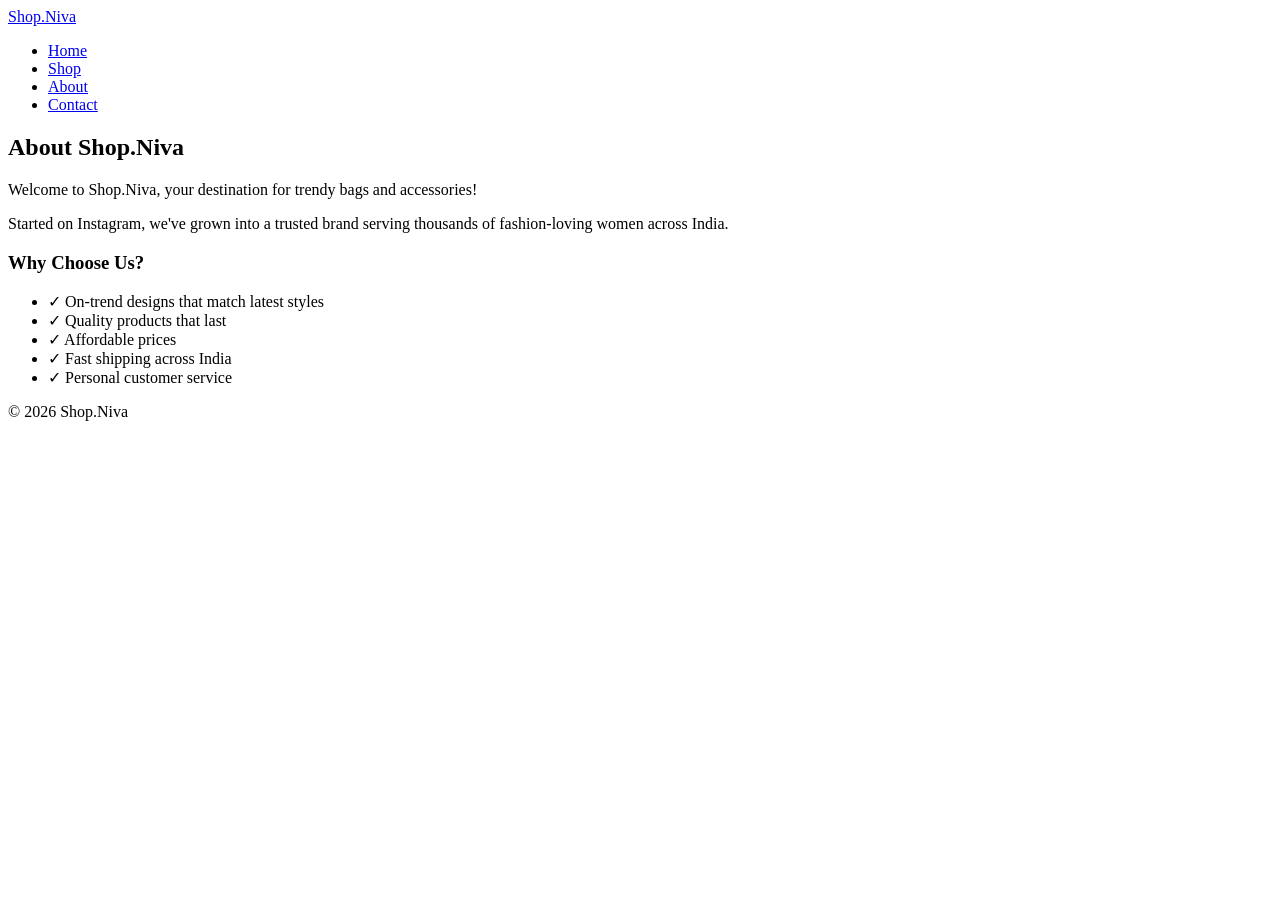
==== about.html @ 887675e9 "Add files via upload" ====
<!DOCTYPE html>
<html>
<head>
    <meta charset="UTF-8">
    <meta name="viewport" content="width=device-width, initial-scale=1.0">
    <title>About Us - Shop.Niva</title>
    <link rel="stylesheet" href="css/style.css">
</head>
<body>
    <nav class="nav">
        <div class="container">
            <div class="nav-wrapper">
                <div class="nav-logo"><a href="index.html">Shop.Niva</a></div>
                <ul class="nav-menu">
                    <li><a href="index.html">Home</a></li>
                    <li><a href="shop.html">Shop</a></li>
                    <li><a href="about.html" class="active">About</a></li>
                    <li><a href="contact.html">Contact</a></li>
                </ul>
            </div>
        </div>
    </nav>

    <section class="page-section">
        <div class="container">
            <h1>About Shop.Niva</h1>
            <div class="about-content">
                <p>Welcome to Shop.Niva, your destination for trendy bags and accessories!</p>
                <p>Started on Instagram, we've grown into a trusted brand serving thousands of fashion-loving women across India.</p>
                <h3>Why Choose Us?</h3>
                <ul>
                    <li>✓ On-trend designs that match latest styles</li>
                    <li>✓ Quality products that last</li>
                    <li>✓ Affordable prices</li>
                    <li>✓ Fast shipping across India</li>
                    <li>✓ Personal customer service</li>
                </ul>
            </div>
        </div>
    </section>

    <footer class="footer">
        <div class="container"><p>&copy; 2026 Shop.Niva</p></div>
    </footer>
    <script src="js/main.js"></script>
</body>
</html>
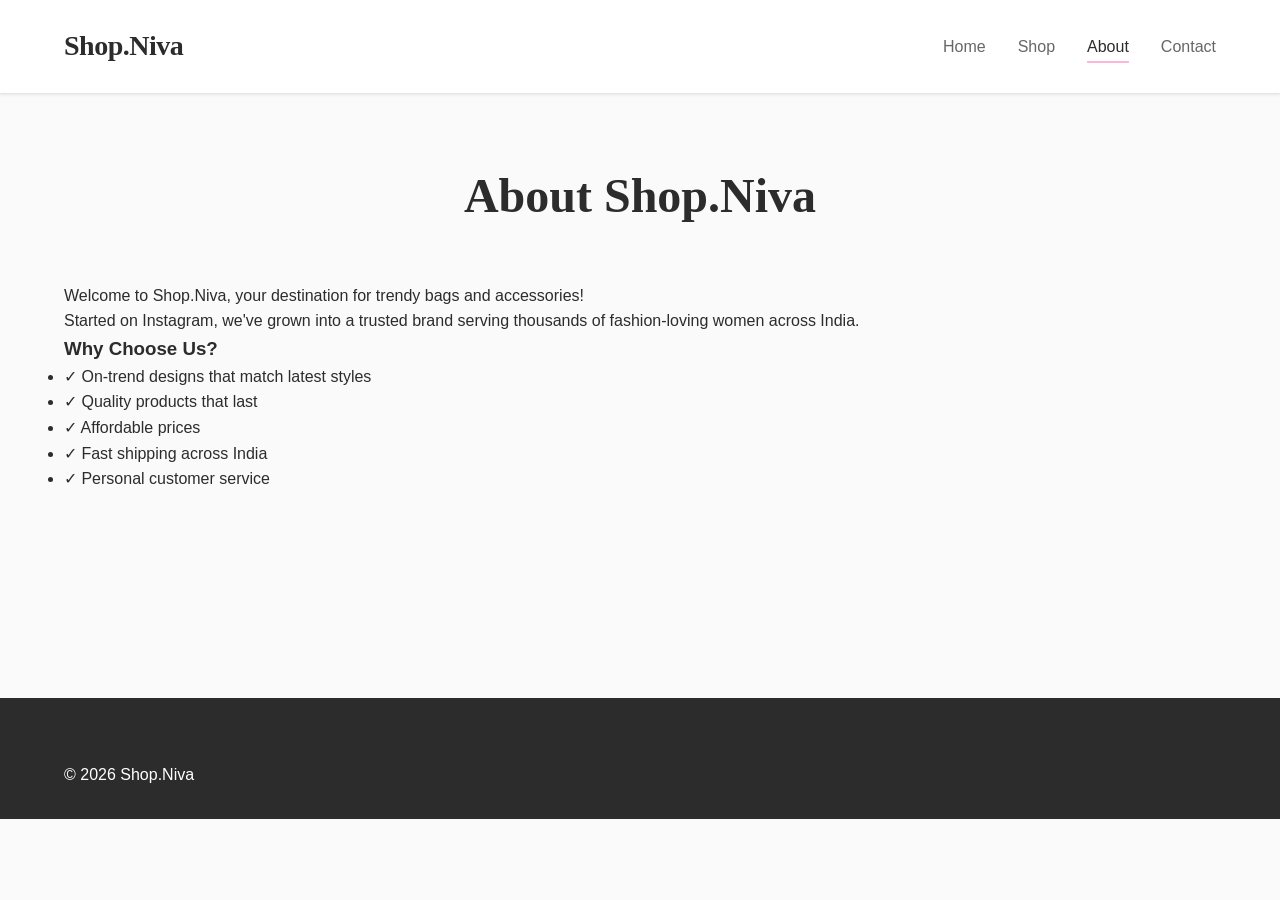
==== commit 151772c7: "Update about.html" ====
--- a/about.html
+++ b/about.html
@@ -4,7 +4,7 @@
     <meta charset="UTF-8">
     <meta name="viewport" content="width=device-width, initial-scale=1.0">
     <title>About Us - Shop.Niva</title>
-    <link rel="stylesheet" href="css/style.css">
+    <link rel="stylesheet" href="style.css">
 </head>
 <body>
     <nav class="nav">
--- a/style.css
+++ b/style.css
@@ -0,0 +1,708 @@
+/* Shop.Niva - Modern E-commerce CSS */
+/* Elegant, Fashion-Forward Aesthetic */
+
+@import url('https://fonts.googleapis.com/css2?family=Playfair+Display:wght@400;500;600;700&family=Inter:wght@300;400;500;600&display=swap');
+
+/* === CSS Variables === */
+:root {
+    /* Colors */
+    --primary: #2C2C2C;
+    --primary-light: #4A4A4A;
+    --accent: #FFB6D9;
+    --accent-hover: #FF9EC5;
+    --bg: #FAFAFA;
+    --white: #FFFFFF;
+    --text: #2C2C2C;
+    --text-light: #666666;
+    --border: #E5E5E5;
+    --success: #059669;
+    --error: #DC2626;
+    
+    /* Typography */
+    --font-display: 'Playfair Display', serif;
+    --font-body: 'Inter', sans-serif;
+    
+    /* Spacing */
+    --spacing-xs: 0.5rem;
+    --spacing-sm: 1rem;
+    --spacing-md: 1.5rem;
+    --spacing-lg: 2rem;
+    --spacing-xl: 3rem;
+    --spacing-2xl: 4rem;
+    
+    /* Shadows */
+    --shadow-sm: 0 1px 3px rgba(0,0,0,0.08);
+    --shadow-md: 0 4px 12px rgba(0,0,0,0.1);
+    --shadow-lg: 0 10px 30px rgba(0,0,0,0.12);
+    
+    /* Transitions */
+    --transition: all 0.3s cubic-bezier(0.4, 0, 0.2, 1);
+}
+
+/* === Reset & Base === */
+* {
+    margin: 0;
+    padding: 0;
+    box-sizing: border-box;
+}
+
+html {
+    font-size: 16px;
+    scroll-behavior: smooth;
+}
+
+body {
+    font-family: var(--font-body);
+    color: var(--text);
+    background: var(--bg);
+    line-height: 1.6;
+    -webkit-font-smoothing: antialiased;
+}
+
+img {
+    max-width: 100%;
+    height: auto;
+    display: block;
+}
+
+a {
+    text-decoration: none;
+    color: inherit;
+}
+
+button {
+    font-family: inherit;
+    cursor: pointer;
+    border: none;
+    background: none;
+}
+
+/* === Container === */
+.container {
+    max-width: 1200px;
+    margin: 0 auto;
+    padding: 0 var(--spacing-md);
+}
+
+/* === Navigation === */
+.nav {
+    background: var(--white);
+    border-bottom: 1px solid var(--border);
+    position: sticky;
+    top: 0;
+    z-index: 1000;
+    box-shadow: var(--shadow-sm);
+}
+
+.nav-wrapper {
+    display: flex;
+    justify-content: space-between;
+    align-items: center;
+    padding: var(--spacing-md) 0;
+    gap: var(--spacing-lg);
+}
+
+.nav-logo a {
+    font-family: var(--font-display);
+    font-size: 1.75rem;
+    font-weight: 700;
+    color: var(--primary);
+    letter-spacing: -0.5px;
+}
+
+.nav-menu {
+    display: flex;
+    gap: var(--spacing-lg);
+    list-style: none;
+}
+
+.nav-menu a {
+    font-weight: 500;
+    color: var(--text-light);
+    transition: var(--transition);
+    position: relative;
+    padding: 0.5rem 0;
+}
+
+.nav-menu a:hover,
+.nav-menu a.active {
+    color: var(--primary);
+}
+
+.nav-menu a.active::after {
+    content: '';
+    position: absolute;
+    bottom: 0;
+    left: 0;
+    width: 100%;
+    height: 2px;
+    background: var(--accent);
+}
+
+.nav-actions {
+    display: flex;
+    align-items: center;
+    gap: var(--spacing-md);
+}
+
+.nav-icon {
+    font-size: 1.25rem;
+    color: var(--text);
+    background: none;
+    padding: 0.5rem;
+    border-radius: 50%;
+    transition: var(--transition);
+    position: relative;
+}
+
+.nav-icon:hover {
+    background: var(--bg);
+}
+
+.cart-count {
+    position: absolute;
+    top: 0;
+    right: 0;
+    background: var(--accent);
+    color: var(--white);
+    font-size: 0.7rem;
+    padding: 0.15rem 0.4rem;
+    border-radius: 10px;
+    font-weight: 600;
+}
+
+.nav-toggle {
+    display: none;
+    flex-direction: column;
+    gap: 4px;
+}
+
+.nav-toggle span {
+    width: 24px;
+    height: 2px;
+    background: var(--text);
+    transition: var(--transition);
+}
+
+/* === Hero Section === */
+.hero {
+    background: linear-gradient(135deg, #FAFAFA 0%, #F0F0F0 100%);
+    padding: var(--spacing-2xl) 0;
+    margin-top: -1px;
+}
+
+.hero-content {
+    display: grid;
+    grid-template-columns: 1fr 1fr;
+    gap: var(--spacing-2xl);
+    align-items: center;
+    min-height: 500px;
+}
+
+.hero-text {
+    animation: fadeInUp 0.8s ease-out;
+}
+
+.badge {
+    display: inline-block;
+    background: var(--accent);
+    color: var(--white);
+    padding: 0.5rem 1rem;
+    border-radius: 20px;
+    font-size: 0.875rem;
+    font-weight: 600;
+    margin-bottom: var(--spacing-md);
+    letter-spacing: 0.5px;
+}
+
+.hero-text h1 {
+    font-family: var(--font-display);
+    font-size: 3.5rem;
+    font-weight: 700;
+    line-height: 1.1;
+    margin-bottom: var(--spacing-md);
+    color: var(--primary);
+}
+
+.hero-text p {
+    font-size: 1.125rem;
+    color: var(--text-light);
+    margin-bottom: var(--spacing-lg);
+    max-width: 500px;
+}
+
+.hero-buttons {
+    display: flex;
+    gap: var(--spacing-md);
+    margin-bottom: var(--spacing-xl);
+}
+
+.hero-image {
+    background: linear-gradient(135deg, var(--accent) 0%, var(--accent-hover) 100%);
+    border-radius: 20px;
+    height: 500px;
+    position: relative;
+    overflow: hidden;
+    box-shadow: var(--shadow-lg);
+    animation: fadeIn 1s ease-out 0.3s both;
+}
+
+.hero-image-bg {
+    width: 100%;
+    height: 100%;
+    background-image: url('data:image/svg+xml,<svg width="100" height="100" xmlns="http://www.w3.org/2000/svg"><rect fill="rgba(255,255,255,0.1)" width="50" height="50"/><rect fill="rgba(255,255,255,0.05)" x="50" width="50" height="50"/><rect fill="rgba(255,255,255,0.05)" y="50" width="50" height="50"/><rect fill="rgba(255,255,255,0.1)" x="50" y="50" width="50" height="50"/></svg>');
+    background-size: 100px 100px;
+}
+
+/* === Buttons === */
+.btn {
+    display: inline-flex;
+    align-items: center;
+    justify-content: center;
+    padding: 0.875rem 2rem;
+    border-radius: 8px;
+    font-weight: 600;
+    font-size: 0.9375rem;
+    transition: var(--transition);
+    border: 2px solid transparent;
+    letter-spacing: 0.3px;
+}
+
+.btn-primary {
+    background: var(--accent);
+    color: var(--white);
+}
+
+.btn-primary:hover {
+    background: var(--accent-hover);
+    transform: translateY(-2px);
+    box-shadow: var(--shadow-md);
+}
+
+.btn-outline {
+    background: transparent;
+    color: var(--primary);
+    border-color: var(--primary);
+}
+
+.btn-outline:hover {
+    background: var(--primary);
+    color: var(--white);
+}
+
+.btn-block {
+    width: 100%;
+}
+
+/* === Sections === */
+.section {
+    padding: var(--spacing-2xl) 0;
+}
+
+.section-title {
+    font-family: var(--font-display);
+    font-size: 2.5rem;
+    font-weight: 700;
+    text-align: center;
+    margin-bottom: var(--spacing-xl);
+    color: var(--primary);
+}
+
+.section-header {
+    display: flex;
+    justify-content: space-between;
+    align-items: center;
+    margin-bottom: var(--spacing-xl);
+}
+
+.view-all {
+    color: var(--accent);
+    font-weight: 600;
+    transition: var(--transition);
+}
+
+.view-all:hover {
+    text-decoration: underline;
+}
+
+/* === Categories Grid === */
+.categories-grid {
+    display: grid;
+    grid-template-columns: repeat(auto-fit, minmax(250px, 1fr));
+    gap: var(--spacing-lg);
+    margin-top: var(--spacing-xl);
+}
+
+.category-card {
+    background: var(--white);
+    border-radius: 12px;
+    padding: var(--spacing-xl);
+    text-align: center;
+    transition: var(--transition);
+    box-shadow: var(--shadow-sm);
+    border: 1px solid var(--border);
+}
+
+.category-card:hover {
+    transform: translateY(-8px);
+    box-shadow: var(--shadow-lg);
+}
+
+.category-icon {
+    font-size: 3rem;
+    margin-bottom: var(--spacing-md);
+}
+
+.category-card h3 {
+    font-size: 1.25rem;
+    font-weight: 600;
+    color: var(--primary);
+}
+
+/* === Products Grid === */
+.products-grid {
+    display: grid;
+    grid-template-columns: repeat(auto-fill, minmax(280px, 1fr));
+    gap: var(--spacing-lg);
+}
+
+.product-card {
+    background: var(--white);
+    border-radius: 12px;
+    overflow: hidden;
+    transition: var(--transition);
+    box-shadow: var(--shadow-sm);
+    border: 1px solid var(--border);
+    cursor: pointer;
+}
+
+.product-card:hover {
+    transform: translateY(-8px);
+    box-shadow: var(--shadow-lg);
+}
+
+.product-image {
+    width: 100%;
+    height: 300px;
+    background: var(--bg);
+    position: relative;
+    overflow: hidden;
+}
+
+.product-badge {
+    position: absolute;
+    top: var(--spacing-sm);
+    right: var(--spacing-sm);
+    background: var(--accent);
+    color: var(--white);
+    padding: 0.35rem 0.75rem;
+    border-radius: 20px;
+    font-size: 0.75rem;
+    font-weight: 600;
+}
+
+.product-info {
+    padding: var(--spacing-md);
+}
+
+.product-name {
+    font-size: 1.125rem;
+    font-weight: 600;
+    margin-bottom: 0.5rem;
+    color: var(--primary);
+}
+
+.product-category {
+    font-size: 0.875rem;
+    color: var(--text-light);
+    margin-bottom: 0.75rem;
+}
+
+.product-price-row {
+    display: flex;
+    align-items: center;
+    gap: 0.75rem;
+    margin-bottom: var(--spacing-md);
+}
+
+.product-price {
+    font-size: 1.5rem;
+    font-weight: 700;
+    color: var(--primary);
+}
+
+.product-original-price {
+    font-size: 1rem;
+    color: var(--text-light);
+    text-decoration: line-through;
+}
+
+.product-rating {
+    display: flex;
+    align-items: center;
+    gap: 0.5rem;
+    font-size: 0.875rem;
+    color: var(--accent);
+    margin-bottom: var(--spacing-sm);
+}
+
+.product-actions {
+    display: flex;
+    gap: 0.5rem;
+}
+
+.product-actions .btn {
+    flex: 1;
+    padding: 0.75rem;
+    font-size: 0.875rem;
+}
+
+/* === Features Grid === */
+.features-section {
+    background: var(--white);
+}
+
+.features-grid {
+    display: grid;
+    grid-template-columns: repeat(auto-fit, minmax(250px, 1fr));
+    gap: var(--spacing-lg);
+}
+
+.feature-card {
+    text-align: center;
+    padding: var(--spacing-lg);
+}
+
+.feature-icon {
+    font-size: 2.5rem;
+    margin-bottom: var(--spacing-md);
+}
+
+.feature-card h3 {
+    font-size: 1.125rem;
+    font-weight: 600;
+    margin-bottom: 0.5rem;
+    color: var(--primary);
+}
+
+.feature-card p {
+    color: var(--text-light);
+    font-size: 0.9375rem;
+}
+
+/* === Footer === */
+.footer {
+    background: var(--primary);
+    color: var(--white);
+    padding: var(--spacing-2xl) 0 var(--spacing-lg);
+    margin-top: var(--spacing-2xl);
+}
+
+.footer-grid {
+    display: grid;
+    grid-template-columns: repeat(auto-fit, minmax(200px, 1fr));
+    gap: var(--spacing-xl);
+    margin-bottom: var(--spacing-xl);
+}
+
+.footer-col h3,
+.footer-col h4 {
+    margin-bottom: var(--spacing-md);
+    font-family: var(--font-display);
+    color: var(--accent);
+}
+
+.footer-col ul {
+    list-style: none;
+}
+
+.footer-col li {
+    margin-bottom: 0.5rem;
+}
+
+.footer-col a {
+    color: rgba(255,255,255,0.8);
+    transition: var(--transition);
+}
+
+.footer-col a:hover {
+    color: var(--white);
+}
+
+.footer-bottom {
+    text-align: center;
+    padding-top: var(--spacing-lg);
+    border-top: 1px solid rgba(255,255,255,0.1);
+    color: rgba(255,255,255,0.6);
+    font-size: 0.875rem;
+}
+
+/* === WhatsApp Float === */
+.whatsapp-float {
+    position: fixed;
+    bottom: 2rem;
+    right: 2rem;
+    width: 60px;
+    height: 60px;
+    background: #25D366;
+    color: var(--white);
+    border-radius: 50%;
+    display: flex;
+    align-items: center;
+    justify-content: center;
+    font-size: 2rem;
+    box-shadow: var(--shadow-lg);
+    z-index: 999;
+    transition: var(--transition);
+    animation: pulse 2s infinite;
+}
+
+.whatsapp-float:hover {
+    transform: scale(1.1);
+}
+
+/* === Animations === */
+@keyframes fadeIn {
+    from {
+        opacity: 0;
+    }
+    to {
+        opacity: 1;
+    }
+}
+
+@keyframes fadeInUp {
+    from {
+        opacity: 0;
+        transform: translateY(30px);
+    }
+    to {
+        opacity: 1;
+        transform: translateY(0);
+    }
+}
+
+@keyframes pulse {
+    0%, 100% {
+        box-shadow: 0 0 0 0 rgba(37, 211, 102, 0.7);
+    }
+    50% {
+        box-shadow: 0 0 0 15px rgba(37, 211, 102, 0);
+    }
+}
+
+/* === Mobile Responsive === */
+@media (max-width: 768px) {
+    :root {
+        font-size: 14px;
+    }
+    
+    .nav-menu {
+        position: fixed;
+        top: 70px;
+        left: -100%;
+        width: 100%;
+        height: calc(100vh - 70px);
+        background: var(--white);
+        flex-direction: column;
+        padding: var(--spacing-lg);
+        box-shadow: var(--shadow-lg);
+        transition: var(--transition);
+    }
+    
+    .nav-menu.active {
+        left: 0;
+    }
+    
+    .nav-toggle {
+        display: flex;
+    }
+    
+    .nav-toggle.active span:nth-child(1) {
+        transform: rotate(45deg) translate(5px, 5px);
+    }
+    
+    .nav-toggle.active span:nth-child(2) {
+        opacity: 0;
+    }
+    
+    .nav-toggle.active span:nth-child(3) {
+        transform: rotate(-45deg) translate(7px, -6px);
+    }
+    
+    .hero-content {
+        grid-template-columns: 1fr;
+        text-align: center;
+    }
+    
+    .hero-text h1 {
+        font-size: 2.5rem;
+    }
+    
+    .hero-buttons {
+        justify-content: center;
+    }
+    
+    .hero-image {
+        height: 300px;
+    }
+    
+    .products-grid {
+        grid-template-columns: repeat(auto-fill, minmax(150px, 1fr));
+        gap: var(--spacing-md);
+    }
+    
+    .product-image {
+        height: 200px;
+    }
+    
+    .categories-grid {
+        grid-template-columns: repeat(2, 1fr);
+    }
+    
+    .whatsapp-float {
+        width: 50px;
+        height: 50px;
+        font-size: 1.5rem;
+        bottom: 1rem;
+        right: 1rem;
+    }
+}
+
+/* === Page-Specific Styles === */
+.page-section {
+    padding: var(--spacing-2xl) 0;
+    min-height: 60vh;
+}
+
+.page-section h1 {
+    font-family: var(--font-display);
+    font-size: 3rem;
+    margin-bottom: var(--spacing-xl);
+    text-align: center;
+}
+
+/* Form Styles */
+input, textarea, select {
+    width: 100%;
+    padding: 0.875rem 1rem;
+    border: 1px solid var(--border);
+    border-radius: 8px;
+    margin-bottom: var(--spacing-md);
+    font-family: inherit;
+    font-size: 1rem;
+    transition: var(--transition);
+}
+
+input:focus, textarea:focus, select:focus {
+    outline: none;
+    border-color: var(--accent);
+    box-shadow: 0 0 0 3px rgba(212, 175, 55, 0.1);
+}
+
+label {
+    display: block;
+    margin-bottom: 0.5rem;
+    font-weight: 500;
+    color: var(--text);
+}
